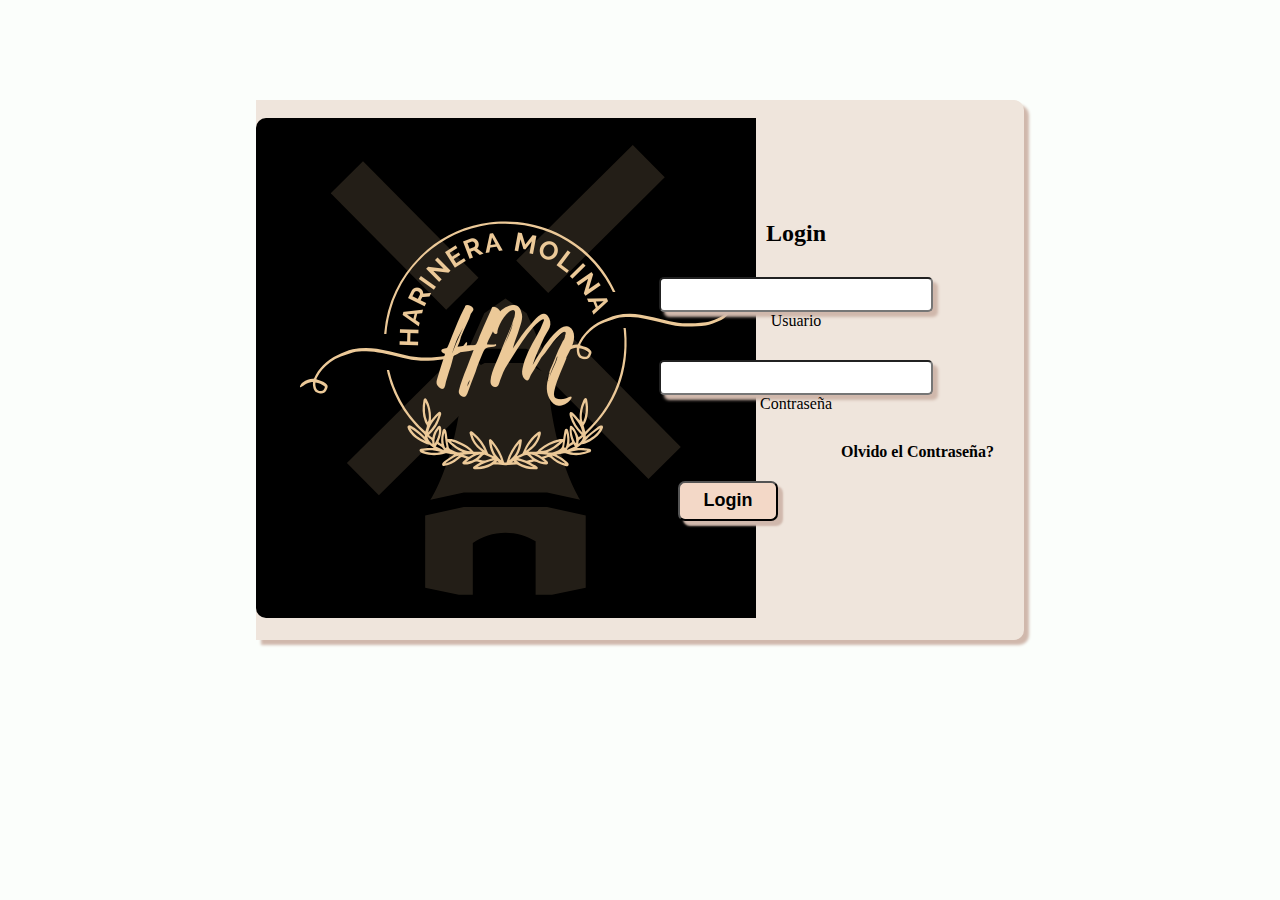
==== index.html @ 25c14eff "Add files via upload" ====
<!DOCTYPE html>
<html lang="en">
<head>
    <meta charset="UTF-8">
    <meta name="viewport" content="width=device-width, initial-scale=1.0">
    <link href="https://cdn.jsdelivr.net/npm/bootstrap@5.3.2/dist/css/bootstrap.min.css" rel="stylesheet" integrity="sha384-T3c6CoIi6uLrA9TneNEoa7RxnatzjcDSCmG1MXxSR1GAsXEV/Dwwykc2MPK8M2HN" crossorigin="anonymous">
    <link rel="stylesheet" href="style/index.css">
    <title>Harinera Molina</title>
</head>
<body>
    
    <main>
        <div class="imagen">
            <img src="media/harineraMolina.png" alt="Harinera Molina">
        </div>
        <div class="login">
            <form>
                <h2>Login</h2>
                <div class="inputBox">
                    <input type="text" required="required">
                    <span>Usuario</span>
                    <i></i>
                </div>
                <div class="inputBox">
                    <input type="password" required="required">
                    <span>Contraseña</span>
                    <i></i>
                </div>
                <div class="links">
                    <a href="#">Olvido el Contraseña?</a>
                </div>
                <input class="bottom" type="submit" value="Login">
            </form>
        </div>
    </main>

    <script src="https://cdn.jsdelivr.net/npm/bootstrap@5.3.2/dist/js/bootstrap.bundle.min.js" integrity="sha384-C6RzsynM9kWDrMNeT87bh95OGNyZPhcTNXj1NW7RuBCsyN/o0jlpcV8Qyq46cDfL" crossorigin="anonymous"></script>
</body>
</html>
---- style/index.css ----
*{
    margin: 0;
    padding: 0;
    box-sizing: border-box;
}

body{
    background: #fbfefb;
}

main{
    width: 60vw;
    height: 60vh;
    display: flex;
    align-items: center;
    justify-content: center;
    margin: 100px auto auto auto;
    background: #EFE5DC;
    border-radius: 0 10px 10px 0;
    box-shadow: 5px 5px 3px #D0B8AC;
    -webkit-border-radius: 0 10px 10px 0;
    -moz-border-radius: 0 10px 10px 0;
    -ms-border-radius: 0 10px 10px 0;
    -o-border-radius: 0 10px 10px 0;
}

main .imagen{
    width: 100%;
}

.imagen img{
    border-radius: 5px 0 0 5px;
    -webkit-border-radius: 10px 0 0 10px;
}

.login{
    width: 50%;
    margin: 0 0 0 -300px;
}

form h2{
    margin: 0 0 30px -100px;
    text-align: center;
}

form .inputBox{
    display: flex;
    flex-direction: column;
    text-align: center;
    margin: 0 0 30px -100px;
}

.inputBox input{
    width: 60%;
    height: 35px;
    align-items: center;
    margin: auto;
    border-radius: 5px;
    text-align: center;
    box-shadow: 5px 5px 3px #D0B8AC;
    -webkit-border-radius: 5px;
    -moz-border-radius: 5px;
    -ms-border-radius: 5px;
    -o-border-radius: 5px;
}


.links a{
    text-decoration: none;
    color: #000;
    font-weight: bold;
    text-align: end;
}

form .links{
    width: 100%;
    text-align: end;
}

form .links a{
    margin-right: 30px;
}

form .bottom{
    width: 100px;
    height: 40px;
    background: #F3D8C7;
    color: #000;
    font-size: 18px;
    font-weight: bold;
    border-radius: 7px;
    margin-top: 20px;
    margin-left: 10px;
    box-shadow: 5px 5px 2px #D0B8AC;
    -webkit-border-radius: 7px;
    -moz-border-radius: 7px;
    -ms-border-radius: 7px;
    -o-border-radius: 7px;
}

form .bottom:hover{
    background: #D0B8AC;
    transform: scale(1.05,1.05);
    transition: .3s;
    -webkit-transform: scale(1.05,1.05);
    -moz-transform: scale(1.05,1.05);
    -ms-transform: scale(1.05,1.05);
    -o-transform: scale(1.05,1.05);
    -webkit-transition: .3s;
    -moz-transition: .3s;
    -ms-transition: .3s;
    -o-transition: .3s;
}
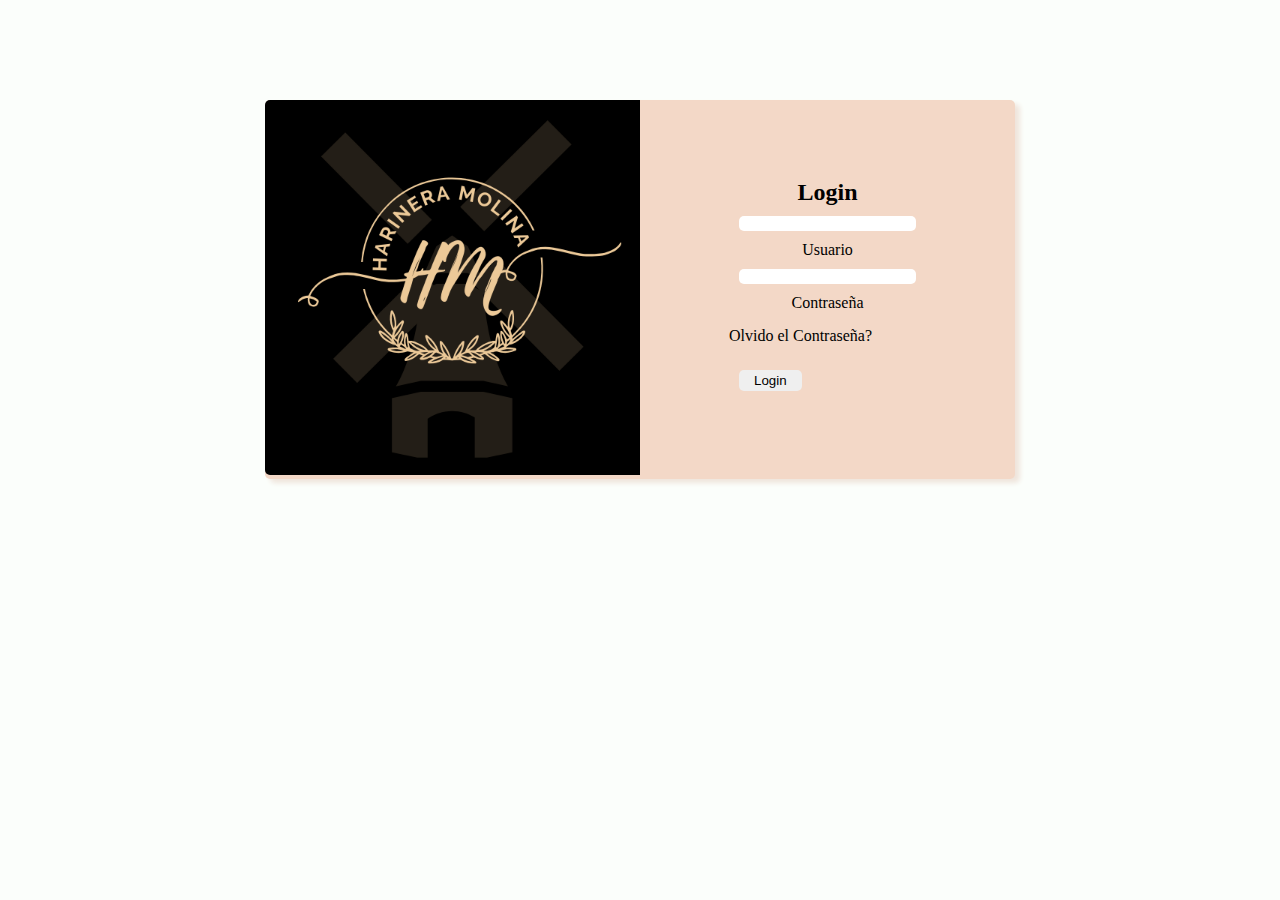
==== commit df59e80c: "Add files via upload" ====
--- a/index.html
+++ b/index.html
@@ -14,8 +14,8 @@
             <img src="media/harineraMolina.png" alt="Harinera Molina">
         </div>
         <div class="login">
+            <h2>Login</h2>
             <form>
-                <h2>Login</h2>
                 <div class="inputBox">
                     <input type="text" required="required">
                     <span>Usuario</span>
--- a/style/index.css
+++ b/style/index.css
@@ -5,109 +5,76 @@
 }
 
 body{
-    background: #fbfefb;
+    background: #FBFEFB;
 }
 
-main{
-    width: 60vw;
-    height: 60vh;
+main {
     display: flex;
-    align-items: center;
-    justify-content: center;
-    margin: 100px auto auto auto;
-    background: #EFE5DC;
-    border-radius: 0 10px 10px 0;
-    box-shadow: 5px 5px 3px #D0B8AC;
-    -webkit-border-radius: 0 10px 10px 0;
-    -moz-border-radius: 0 10px 10px 0;
-    -ms-border-radius: 0 10px 10px 0;
-    -o-border-radius: 0 10px 10px 0;
+    width: 750px;
+    margin: 100px auto;
+    background: #F3D8C7;
+    border-radius: 5px;
+    box-shadow: 5px 4px 5px #EFE5DC;
+    -webkit-border-radius: 5px;
+    -moz-border-radius: 5px;
+    -ms-border-radius: 5px;
+    -o-border-radius: 5px;
 }
 
-main .imagen{
-    width: 100%;
+.imagen {
+    width: 50%;
 }
 
-.imagen img{
+.imagen img {
+    width: 100%;
     border-radius: 5px 0 0 5px;
-    -webkit-border-radius: 10px 0 0 10px;
+    -webkit-border-radius: 5px 0 0 5px;
+    -moz-border-radius: 5px 0 0 5px;
+    -ms-border-radius: 5px 0 0 5px;
+    -o-border-radius: 5px 0 0 5px;
 }
 
-.login{
-    width: 50%;
-    margin: 0 0 0 -300px;
-}
-
-form h2{
-    margin: 0 0 30px -100px;
-    text-align: center;
+.login {
+    width: 50%; /* Make .login occupy 50% of main */
+    display: flex;
+    flex-direction: column;
+    justify-content: center;
+    align-items: center;
 }
 
 form .inputBox{
     display: flex;
     flex-direction: column;
     text-align: center;
-    margin: 0 0 30px -100px;
 }
 
-.inputBox input{
-    width: 60%;
-    height: 35px;
-    align-items: center;
-    margin: auto;
+input{
+    margin: 10px;
     border-radius: 5px;
+    border: none;
     text-align: center;
-    box-shadow: 5px 5px 3px #D0B8AC;
-    -webkit-border-radius: 5px;
-    -moz-border-radius: 5px;
-    -ms-border-radius: 5px;
-    -o-border-radius: 5px;
 }
 
+.links{
+    margin: 15px 0;
+}
 
 .links a{
+    color: #000;
     text-decoration: none;
-    color: #000;
-    font-weight: bold;
-    text-align: end;
 }
 
-form .links{
-    width: 100%;
-    text-align: end;
+.links a:hover{
+    color: #D0B8AC;
 }
 
-form .links a{
-    margin-right: 30px;
+.bottom{
+    padding: 3px 15px;
+    border: none;
+    background: EFE5DC;
 }
 
-form .bottom{
-    width: 100px;
-    height: 40px;
-    background: #F3D8C7;
-    color: #000;
-    font-size: 18px;
-    font-weight: bold;
-    border-radius: 7px;
-    margin-top: 20px;
-    margin-left: 10px;
-    box-shadow: 5px 5px 2px #D0B8AC;
-    -webkit-border-radius: 7px;
-    -moz-border-radius: 7px;
-    -ms-border-radius: 7px;
-    -o-border-radius: 7px;
-}
-
-form .bottom:hover{
+.bottom:hover{
     background: #D0B8AC;
-    transform: scale(1.05,1.05);
-    transition: .3s;
-    -webkit-transform: scale(1.05,1.05);
-    -moz-transform: scale(1.05,1.05);
-    -ms-transform: scale(1.05,1.05);
-    -o-transform: scale(1.05,1.05);
-    -webkit-transition: .3s;
-    -moz-transition: .3s;
-    -ms-transition: .3s;
-    -o-transition: .3s;
+    box-shadow: 5px 5px 5px #EFE5DC;
 }